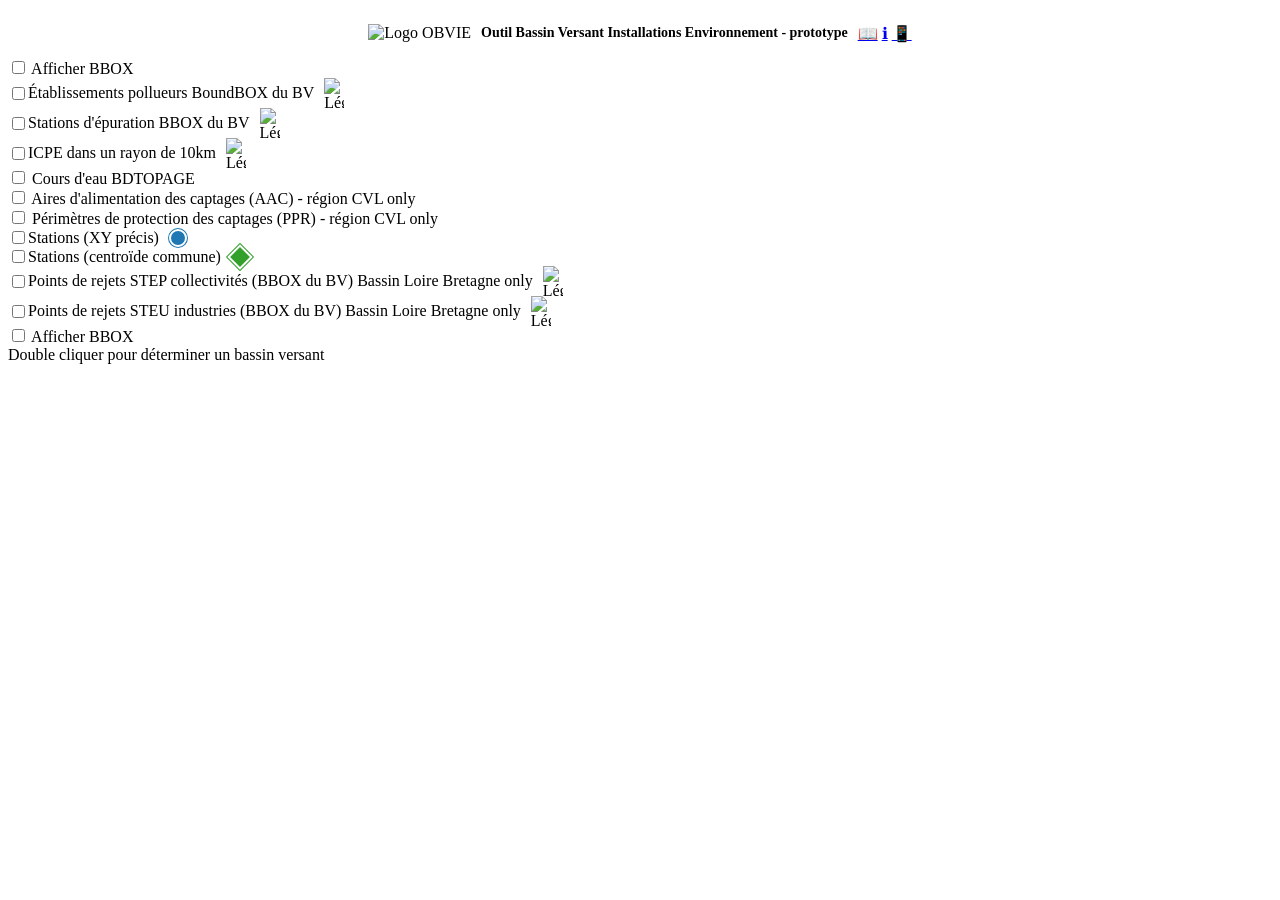
==== index.html @ 4ff80dde "ajout couches stations" ====
<!DOCTYPE html>
<html lang="fr">
<head>
    <meta charset="UTF-8">
    <meta name="viewport" content="width=device-width, initial-scale=1.0">
    <title>OBVIE outil bassin versant</title>
    <!-- Inclure la feuille de style Leaflet -->
    <link rel="stylesheet" href="https://unpkg.com/leaflet@1.7.1/dist/leaflet.css" />
    <link rel="stylesheet" href="./obvie.css">
    <link rel="icon" href="logo_obvie_v.png" type="image/png">

<style>
 /* CSS pour le conteneur des contrôles */
 

</style>

</head>

<script>
    function showInstallInstructions() {
      alert("Pour ajouter cette application à l'écran d'accueil :\n\n• Sur Android (Chrome) : menu ⋮ puis 'Ajouter à l'écran d'accueil'.\n• Sur iPhone (Safari) : bouton partager → 'Sur l’écran d’accueil'.");
    }
  </script>
  

<body>
    <div id="header" style="height: 50px; display: flex; align-items: center; justify-content: center;">
       <!-- <img src="logo.jpg" alt="Logo OFB" style="height: 100%; margin-right: 10px;"> <!-- Logo OFB à gauche --> 
        <img src="./obvie_full.png" alt="Logo OBVIE" style="max-height: 100%; width: auto;"> <!-- Logo OBVIE au centre -->
        <div style="margin-left: 10px;"> <!-- Espacement pour le texte -->
          <h1 style="margin: 0; font-size: 14px;">
            <span class="small-italic">Outil Bassin Versant Installations Environnement - prototype </span>
          </h1>
        </div>
       <!--  <div class="right-text" style="margin-left: auto;">produit par la DR CVL</div> Aligné à droite -->
        <div class="icons" style="margin-left: 10px;">
          <a href="./modedemploi.html" title="Mode d'emploi">&#x1F4D6;</a>
          <a href="./information.html" title="Informations">&#x2139;</a>
          <a href="#" onclick="showInstallInstructions()" title="Ajouter à l'accueil">&#x1F4F1;</a>


        </div>
      </div>
      
      
      
    
    <div id="map"></div>
    <div id="controls-container" class="collapsed"> <!-- Ajoute une classe par défaut -->
        <div class="checkbox-group">
            <label class="checkbox-group">
                <input type="checkbox" id="bboxbvorange-checkbox">
                Afficher BBOX
            </label>
        </div>
        <div class="checkbox-group" style="display: flex; align-items: center;">
            <input type="checkbox" id="pollueurs-checkbox">
            <label for="pollueurs-checkbox" style="margin-right: 10px;">Établissements pollueurs BoundBOX du BV</label>
            <img src="https://raw.githubusercontent.com/pointhi/leaflet-color-markers/master/img/marker-icon-2x-black.png" 
                 alt="Légende Pollueurs" style="width: 20px; height: 30px; vertical-align: middle;">
        </div>
        
        <div class="checkbox-group" style="display: flex; align-items: center;">
            <input type="checkbox" id="step-checkbox">
            <label for="step-checkbox" style="margin-right: 10px;">Stations d'épuration BBOX du BV</label>
            <img src="https://raw.githubusercontent.com/pointhi/leaflet-color-markers/master/img/marker-icon-2x-orange.png" 
                 alt="Légende step" style="width: 20px; height: 30px; vertical-align: middle;">
        </div>

        <div class="checkbox-group" style="display: flex; align-items: center;">
            <input type="checkbox" id="icpe-checkbox">
            <label for="icpe-checkbox" style="margin-right: 10px;">ICPE dans un rayon de 10km</label>
            <img src="https://raw.githubusercontent.com/pointhi/leaflet-color-markers/master/img/marker-icon-2x-violet.png" 
                 alt="Légende icpe" style="width: 20px; height: 30px; vertical-align: middle;">
        </div>

  
      <div class="checkbox-group">
            <label>
                <input type="checkbox" id="topagecebbox-checkbox" /> Cours d'eau BDTOPAGE
            </label>
        </div>

        <div class="checkbox-group">
            <input type="checkbox" id="AAC-checkbox">
            <label for="AAC-checkbox">Aires d'alimentation des captages (AAC) - région CVL only</label>
          </div>
          
          <div class="checkbox-group">
            <input type="checkbox" id="PPR-checkbox">
            <label for="PPR-checkbox">Périmètres de protection des captages (PPR) - région CVL only</label>
             </div>

           <div class="checkbox-group" style="display:flex; align-items:center;">
            <input type="checkbox" id="stations-xy-precis-checkbox">
            <label for="stations-xy-precis-checkbox" style="margin-right:10px;">
                Stations (XY précis)
            </label>
            <span title="XY précis"
                    style="display:inline-block;width:14px;height:14px;border-radius:50%;background:#1f78b4;border:2px solid white;box-shadow:0 0 0 1px #1f78b4;"></span>
            </div>

            <div class="checkbox-group" style="display:flex; align-items:center;">
            <input type="checkbox" id="stations-xy-centro-checkbox">
            <label for="stations-xy-centro-checkbox" style="margin-right:10px;">
                Stations (centroïde commune)
            </label>
            <span title="Centroïde"
                    style="display:inline-block;width:14px;height:14px;background:#33a02c;border:2px solid white;transform:rotate(45deg);box-shadow:0 0 0 1px #33a02c;"></span>
            </div>




        <div class="checkbox-group" style="display: flex; align-items: center;">
  <input type="checkbox" id="rejet-step-collectivites-checkbox">
  <label for="rejet-step-collectivites-checkbox" style="margin-right: 10px;">
    Points de rejets STEP collectivités (BBOX du BV) Bassin Loire Bretagne only
  </label>
                        <img src="https://raw.githubusercontent.com/pointhi/leaflet-color-markers/master/img/marker-icon-2x-red.png" 
                 alt="Légende step collectivites" style="width: 20px; height: 30px; vertical-align: middle;">
</div>

<div class="checkbox-group" style="display: flex; align-items: center;">
  <input type="checkbox" id="rejet-steu-industries-checkbox">
  <label for="rejet-steu-industries-checkbox" style="margin-right: 10px;">
    Points de rejets STEU industries (BBOX du BV) Bassin Loire Bretagne only
  </label>
                <img src="https://raw.githubusercontent.com/pointhi/leaflet-color-markers/master/img/marker-icon-2x-red.png" 
                 alt="Légende step indust" style="width: 20px; height: 30px; vertical-align: middle;">
</div>





    </div>
     
    



<!-- 	//<button id="download-button" class="download-button">Télécharger geojson bassin versant EPSG4326</button>
 -->   
    <label class="bboxbvorange-checkbox">
        <input type="checkbox" id="bboxbvorange-checkbox">
        Afficher BBOX
    </label>
    <div id="zoom-level">Double cliquer pour déterminer un bassin versant  </div>

    <button id="toggle-controls" style="display: none;">Déplier choix des couches à afficher</button>

<!--  SCRIPT MODULES
    ////////////////////////////////////////////////////////////////////// -->
    <script src="https://unpkg.com/leaflet@1.7.1/dist/leaflet.js"></script>
    <script src="https://cdnjs.cloudflare.com/ajax/libs/proj4js/2.6.2/proj4.js"></script>
    <script src="https://unpkg.com/shpjs@latest/dist/shp.js"></script>
    <script src="./jszip.js"></script>
    <script src="./turf.min.js" charset="utf-8"></script>
    <script src="https://ignf.github.io/geoportal-extensions/leaflet-latest/dist/GpPluginLeaflet.js"></script>
    <!-- <script src="./main_loc2_nofile.js"></script> -->
    <script src="./event.js"></script>

    <script type="module" src="./mainoct.js"></script>
    <script>


        // Gestion du menu déroulant
        document.getElementById('toggle-controls').addEventListener('click', function() {
            const controlsContainer = document.getElementById('controls-container');
            
            // Basculer la classe "show"
            controlsContainer.classList.toggle('show');

            // Mettre à jour le texte du bouton
            if (controlsContainer.classList.contains('show')) {
                this.textContent = 'Replier choix des couches à afficher';
            } else {
                this.textContent = 'Déplier choix des couches à afficher';
            }
        });
    </script>


</body>
</html>
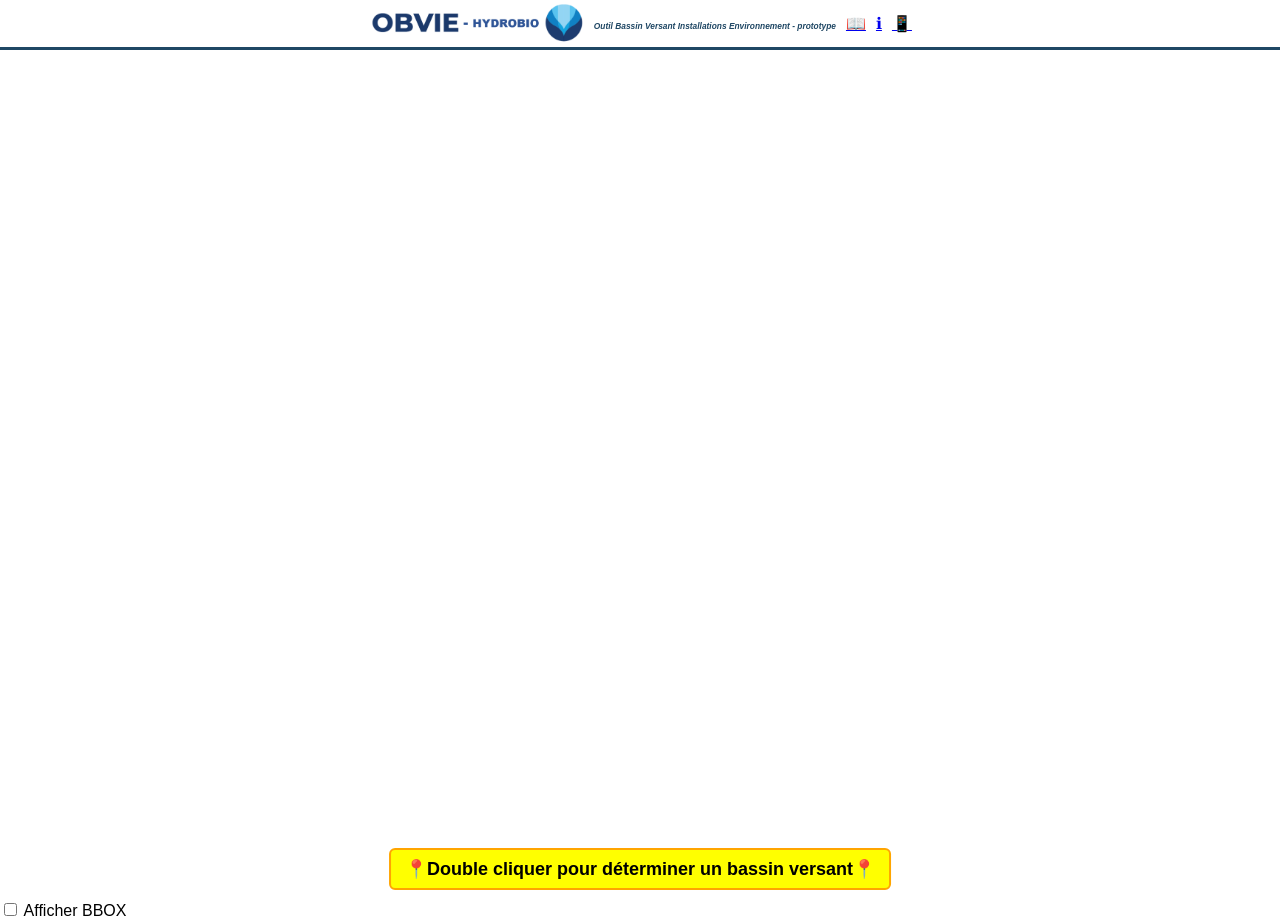
==== commit 32507313: "Fix HTML encoding issues in index.html" ====
--- a/index.html
+++ b/index.html
@@ -147,7 +147,7 @@
         <input type="checkbox" id="bboxbvorange-checkbox">
         Afficher BBOX
     </label>
-    <div id="zoom-level">Double cliquer pour déterminer un bassin versant  </div>
+    <div id="zoom-level">📍Double cliquer pour déterminer un bassin versant📍  </div>
 
     <button id="toggle-controls" style="display: none;">Déplier choix des couches à afficher</button>
 
@@ -193,3 +193,4 @@
 
 
 
+
--- a/obvie.css
+++ b/obvie.css
@@ -0,0 +1,149 @@
+        body {
+            margin: 0;
+            font-family: Arial, sans-serif;
+        }
+        #header {
+            height: 50px;
+            background-color: #fff;
+            border-bottom: 3px solid #1f4764;
+            display: flex;
+            align-items: center;
+            justify-content: space-between;
+            padding: 0 20px;
+            box-sizing: border-box;
+            position: fixed;
+            top: 0;
+            width: 100%;
+            z-index: 1000;
+        }
+        #header img {
+            height: 40px;
+        }
+        #header h1 {
+            color:#1f4764;
+            margin: 0;
+            font-size: 20px;
+            flex: 1;
+            text-align: center;
+        }
+        .small-italic {
+            font-style: italic; /* Applique l'italique */
+            font-size: 0.6em;   /* Réduit la taille du texte */
+        }
+        #header .right-text {
+            font-size: 12px;
+            color:#1f4764;
+        }
+        #header .icons {
+            display: flex;
+            gap: 10px;
+            align-items: center;
+        }
+        #map {
+            height: calc(100vh - 50px);
+            width: 100%;
+            margin-top: 50px;
+        }
+        .download-button {
+            position: absolute;
+            bottom: 10px;
+            background-color: white;
+            border: 2px solid#1f4764;
+            border-radius: 12px;
+            padding: 10px;
+            z-index: 1000;
+            cursor: pointer;
+            font-size: 14px;
+            font-weight: bold;
+        }
+        .download-button {
+            left: 10px;
+        }
+       
+#zoom-level {
+    position: absolute;
+    bottom: 10px;
+    right: 50%;
+    background-color: yellow;              /* surlignage */
+    padding: 8px 14px;
+    border-radius: 6px;
+    z-index: 1000;
+    transform: translateX(50%);
+    font-size: 18px;                        /* environ 2x plus grand */
+    font-weight: bold;
+    border: 2px solid orange;
+}}
+
+        .watershed-logo {
+            max-width: 40px;
+            vertical-align: middle;
+            margin-left: 10px;
+        }
+
+/* Style du bouton du menu déroulant */
+/* Style du bouton du menu déroulant */
+/* Style du bouton du menu déroulant *//* Style du bouton du menu déroulant */
+
+
+
+
+
+#file-input {
+            position: absolute;
+            bottom: 20px;
+            right: 20px;
+            z-index: 1000; /* Pour que le bouton apparaisse au-dessus de la carte */
+            padding: 10px;
+            background-color: white;
+            border: 2px solid #ccc;
+            border-radius: 5px;
+            cursor: pointer;
+        }
+        .custom-points-layer {
+    z-index: 1500; /* Assurez-vous que ce z-index est supérieur à celui des autres couches */
+}
+
+
+
+
+#controls-container {
+    display: none; /* Masqué par défaut */
+    background-color: rgba(255, 255, 255, 0.8);
+    padding: 10px;
+    border-radius: 5px;
+    position: absolute; /* Pour positionner au-dessus de la carte */
+    top: 100px; /* Ajustez la position selon vos besoins */
+    left: 20px; /* Ajustez la position selon vos besoins */
+    z-index: 1000; /* Assurez-vous que le conteneur est au-dessus de la carte */
+}
+
+#controls-container.show {
+    display: block; /* Affiché quand la classe show est ajoutée */
+}
+
+#toggle-controls {
+    position: absolute;
+    top: 80px;
+    left: 20px;
+    z-index: 1000;
+
+    font-size: 20px;                /* texte 2x plus grand */
+    padding: 12px 20px;             /* bouton plus gros */
+    background-color: #ff3b3b;      /* couleur vive */
+    color: white;
+    border: none;
+    border-radius: 8px;
+    font-weight: bold;
+    cursor: pointer;
+}
+#toggle-controls:hover {
+    background-color: #d62828;
+}
+
+.sous-titre {
+    color: #0056A2;
+    font-style: italic;
+    font-size: 0.8em; /* Ajuste la taille pour mobile */
+    text-align: center; /* Centrer le texte, optionnel */
+
+}
